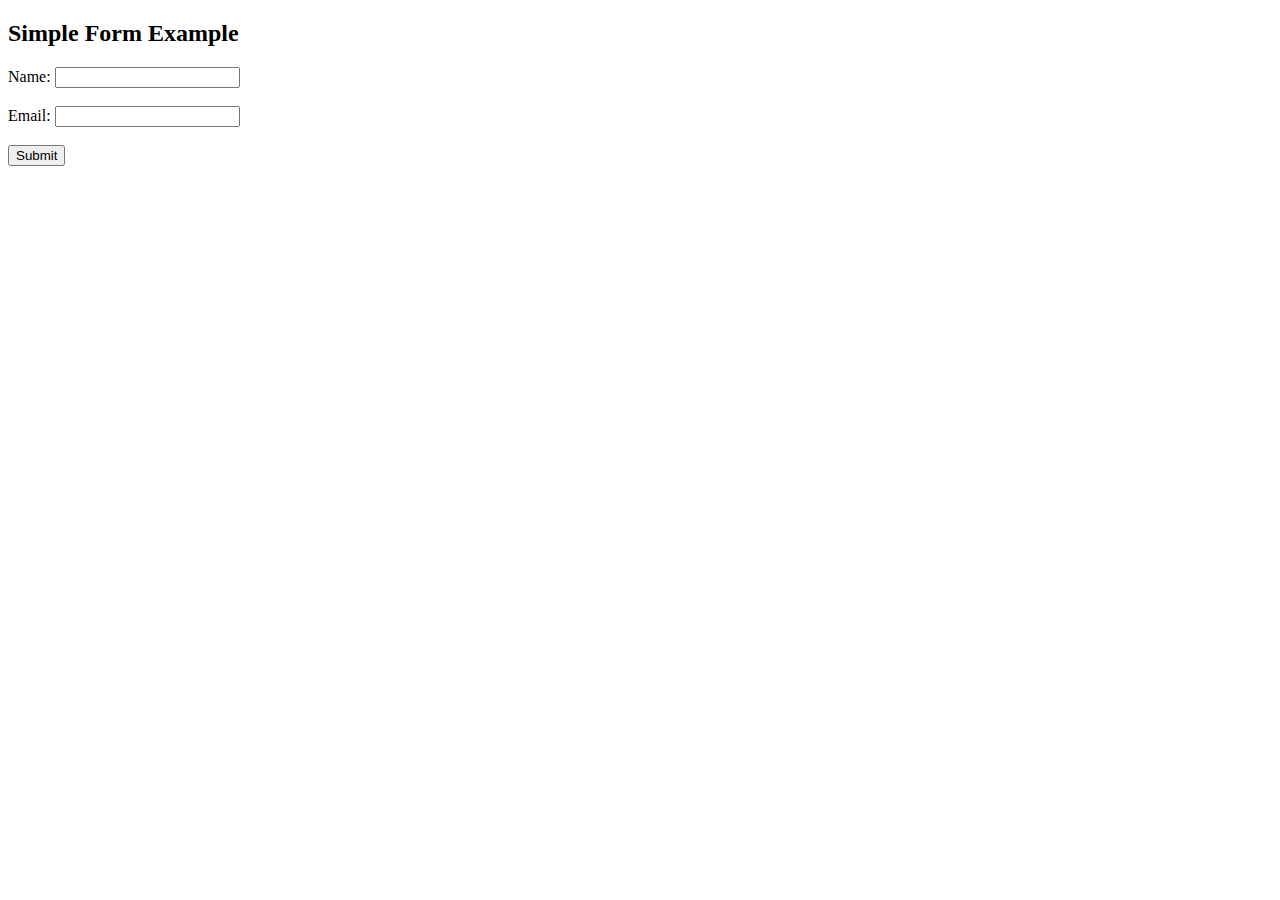
==== index.html @ 9b18e3ae "Mi primer commit" ====
<!DOCTYPE html>
<html>
<head>
    <title>Simple Form</title>
</head>
<body>
    <h2>Simple Form Example</h2>
    <form>
        <label for="name">Name:</label>
        <input type="text" id="name" name="name"><br><br>
        
        <label for="email">Email:</label>
        <input type="email" id="email" name="email"><br><br>
        
        <input type="submit" value="Submit">
    </form>
</body>
</html>
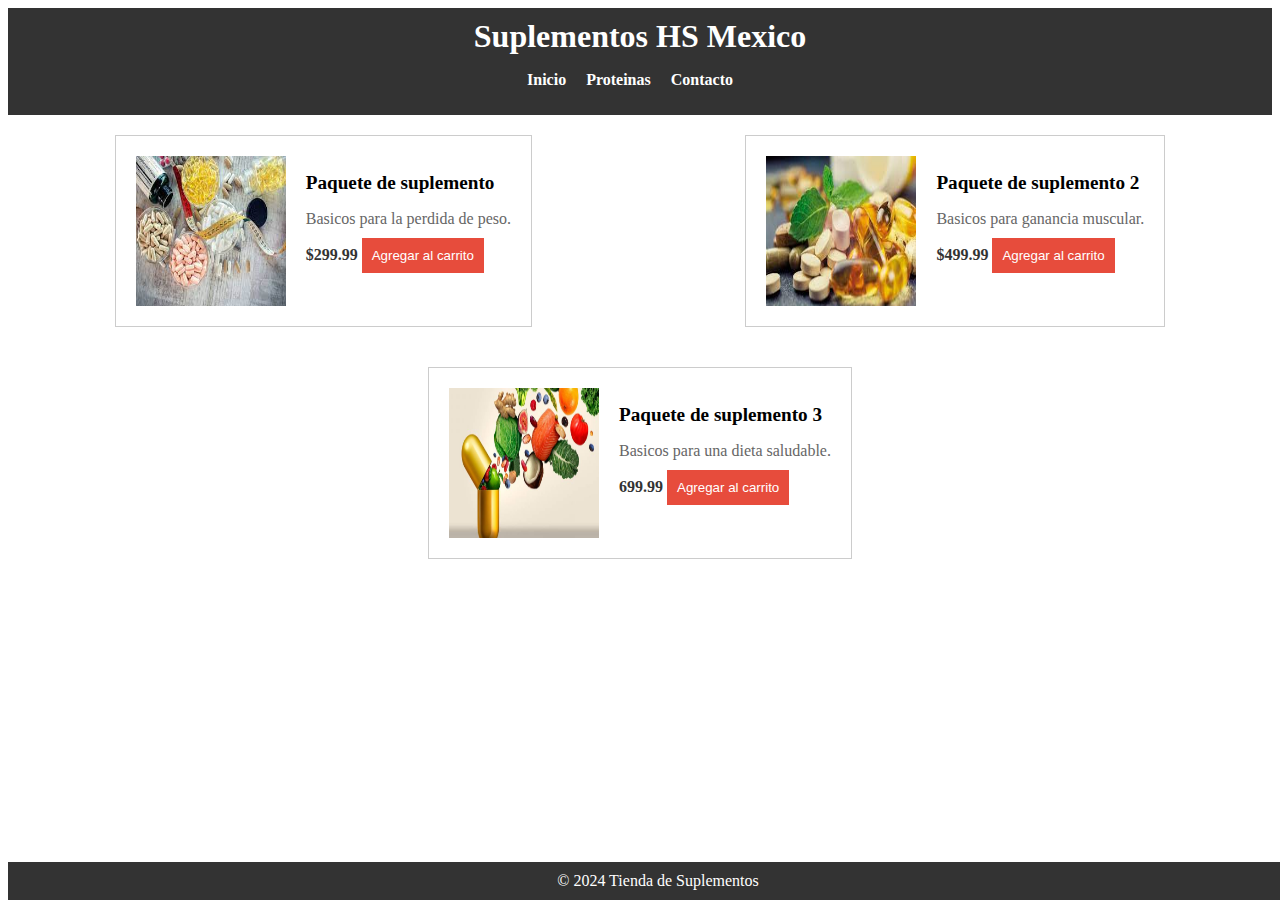
==== commit 3201096a: "add files commit" ====
--- a/index.html
+++ b/index.html
@@ -1,18 +1,62 @@
 <!DOCTYPE html>
-<html>
+<html lang="es">
 <head>
-    <title>Simple Form</title>
+  <meta charset="UTF-8">
+  <meta name="viewport" content="width=device-width, initial-scale=1.0">
+  <link rel="stylesheet" href="styles/main.css">
+  <title>Tienda de Suplementos</title>
 </head>
 <body>
-    <h2>Simple Form Example</h2>
-    <form>
-        <label for="name">Name:</label>
-        <input type="text" id="name" name="name"><br><br>
-        
-        <label for="email">Email:</label>
-        <input type="email" id="email" name="email"><br><br>
-        
-        <input type="submit" value="Submit">
-    </form>
+  <header class="header">
+    <h1 class="header__title">Suplementos HS Mexico</h1>
+    <nav class="navigation">
+      <ul class="navigation__list">
+        <li class="navigation__item"><a href="#" class="navigation__link">Inicio</a></li>
+        <li class="navigation__item"><a href="productos.html" class="navigation__link">Proteinas</a></li>
+        <li class="navigation__item"><a href="contacto.html" class="navigation__link">Contacto</a></li>
+      </ul>
+    </nav>
+  </header>
+
+  <section class="product-list">
+    <div class="product">
+      <img class="product__image" src="images\supplement1.jpeg" alt="Suplemento Alimenticio 1">
+      <div class="product__info">
+        <h2 class="product__title"> Paquete de suplemento</h2>
+        <p class="product__description">Basicos para la perdida de peso.</p>
+        <span class="product__price">$299.99</span>
+        <button class="product__button product__button--highlight">Agregar al carrito</button>
+      </div>
+    </div>
+
+        <!-- Producto adicional -->
+        <div class="product">
+            <img class="product__image" src="images\supplement2.jpeg" alt="Suplemento Alimenticio 2">
+            <div class="product__info">
+              <h2 class="product__title">Paquete de suplemento 2</h2>
+              <p class="product__description">Basicos para ganancia muscular.</p>
+              <span class="product__price">$499.99</span>
+              <button class="product__button product__button--highlight">Agregar al carrito</button>
+            </div>
+          </div>
+
+          <!-- Producto adicional -->
+        <div class="product">
+            <img class="product__image" src="images\supplement3.jpg" alt="Suplemento Alimenticio 2">
+            <div class="product__info">
+              <h2 class="product__title">Paquete de suplemento 3</h2>
+              <p class="product__description">Basicos para una dieta saludable.</p>
+              <span class="product__price">699.99</span>
+              <button class="product__button product__button--highlight">Agregar al carrito</button>
+            </div>
+          </div>
+
+          
+  </section>
+  <footer class="footer">
+    <p class="footer__text">© 2024 Tienda de Suplementos</p>
+  </footer>
 </body>
-</html>+</html>
+</body>
+</html>
--- a/styles/main.css
+++ b/styles/main.css
@@ -0,0 +1,134 @@
+/* Estilos de la barra de navegación */
+.header {
+    background-color: #333;
+    color: #fff;
+    padding: 10px;
+    text-align: center;
+  }
+  
+  .header__title {
+    margin: 0;
+  }
+  
+  .navigation {
+    margin-top: 10px;
+  }
+  
+  .navigation__list {
+    list-style: none;
+    padding: 0;
+    display: flex;
+    justify-content: center;
+  }
+  
+  .navigation__item {
+    margin-right: 20px;
+  }
+  
+  .navigation__link {
+    text-decoration: none;
+    color: #fff;
+    font-weight: bold;
+  }
+  
+  /* Estilos de la lista de productos */
+  .product-list {
+    display: flex;
+    flex-wrap: wrap;
+    justify-content: space-around;
+  }
+  
+  /* Otros estilos son los mismos que en el ejemplo anterior */
+  
+  .product__image {
+    max-width: 100%;
+    height: auto;
+    width: 250px; /* Ancho fijo para todas las imágenes */
+    height: 150px; /* Altura fija para todas las imágenes */
+    margin-right: 20px;
+  }
+
+  /* ... Código anterior ... */
+
+/* Estilos del pie de página */
+.footer {
+    background-color: #333;
+    color: #fff;
+    text-align: center;
+    padding: 10px;
+    position: fixed;
+    bottom: 0;
+    width: 100%;
+  }
+  
+  .footer__text {
+    margin: 0;
+  }
+  
+  /* ... Código posterior ... */
+  .product-list {
+  display: flex;
+  flex-wrap: wrap;
+  justify-content: space-around;
+}
+
+/* Estilos del bloque de producto */
+.product {
+  display: flex;
+  border: 1px solid #ccc;
+  margin: 20px;
+  padding: 20px;
+}
+
+/* Estilos del elemento de imagen */
+.product__image {
+  max-width: 100%;
+  height: auto;
+  width: 150px; /* Ancho fijo para todas las imágenes */
+  height: 150px; /* Altura fija para todas las imágenes */
+  margin-right: 20px;
+}
+
+/* Estilos del bloque de información del producto */
+.product__info {
+  flex-grow: 1;
+}
+
+/* Estilos del elemento de título del producto */
+.product__title {
+  font-size: 1.2em;
+  margin-bottom: 5px;
+}
+
+/* Estilos del elemento de descripción del producto */
+.product__description {
+  color: #666;
+  margin-bottom: 10px;
+}
+
+/* Estilos del elemento de precio del producto */
+.product__price {
+  font-weight: bold;
+  color: #333;
+}
+
+/* Estilos del elemento de botón del producto */
+.product__button {
+  background-color: #3498db;
+  color: #fff;
+  padding: 10px;
+  border: none;
+  cursor: pointer;
+}
+
+/* Modificador para resaltar el botón */
+.product__button--highlight {
+  background-color: #e74c3c;
+}
+.product__image1 {
+    max-width: 100%;
+    height: auto;
+    width: 200px; /* Ancho fijo para todas las imágenes */
+    height: 250px; /* Altura fija para todas las imágenes */
+    margin-right: 20px;
+  }